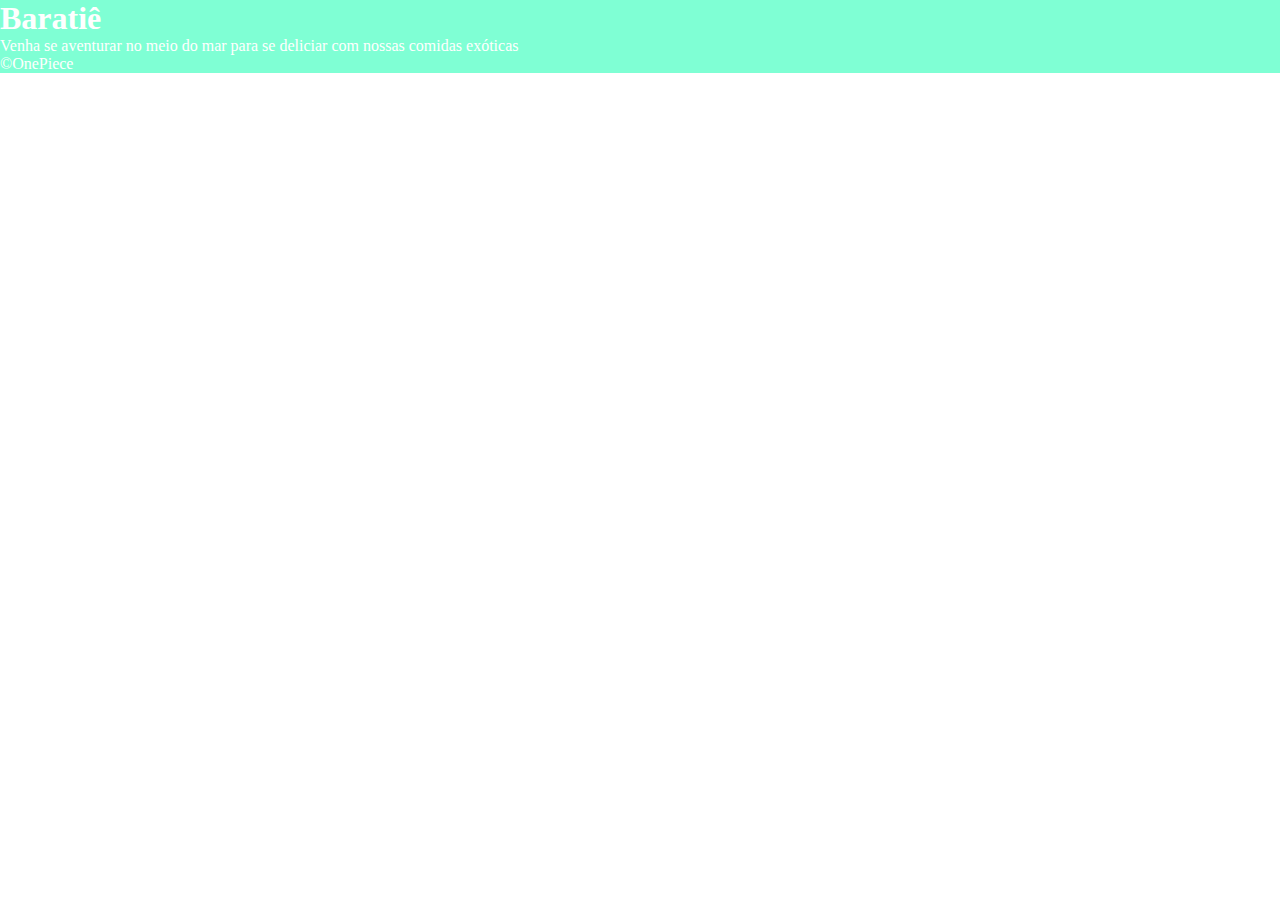
==== index.html @ 7d073894 "update01" ====
<!DOCTYPE html>
<html lang="PT-BR">
<head>
    <meta charset="UTF-8">
    <meta name="viewport" content="width=device-width, initial-scale=1.0">
    <title>Restaurante</title>
    <link rel="stylesheet" href="css/style.css">
</head>
<body>
 <header>
   <h1>Baratiê</h1>
   <p>Venha se aventurar no meio do mar para se deliciar com nossas comidas exóticas</p>
 </header>
 <main>

 </main>
 <footer>
   <p>&copyOnePiece</p>
 </footer>
</body>
</html>
---- css/style.css ----
* {
    margin:0;
    padding:0;
    box-sizing:border-box;
}
header {
    background-color: aquamarine;
    color:white;
    display:block;
}
main {
    height:100%;
    width:100%;
}
footer {
    background-color: aquamarine;
    color:white;
    display:block;
}
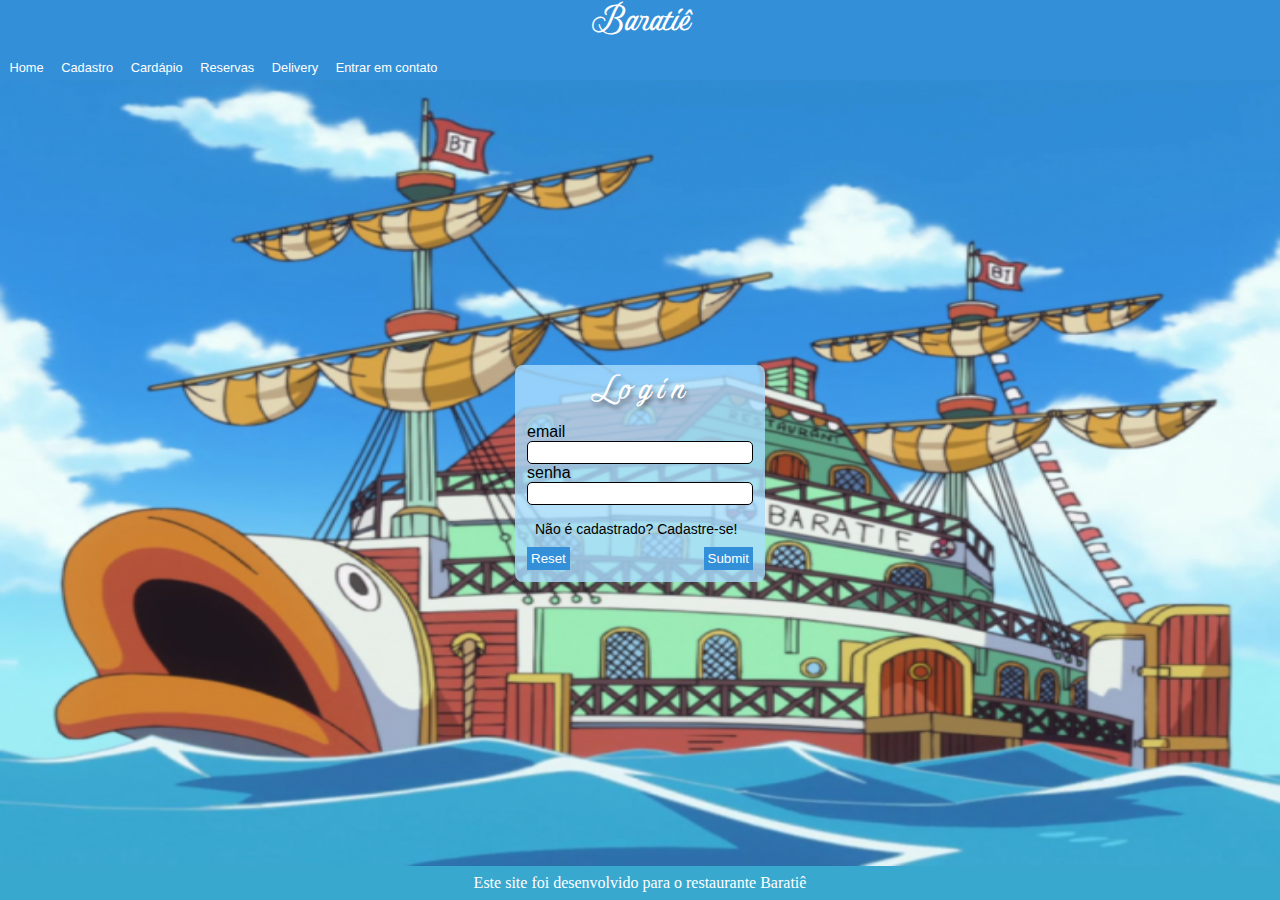
==== commit 7622b55b: "up02" ====
--- a/index.html
+++ b/index.html
@@ -4,18 +4,48 @@
     <meta charset="UTF-8">
     <meta name="viewport" content="width=device-width, initial-scale=1.0">
     <title>Restaurante</title>
-    <link rel="stylesheet" href="css/style.css">
+    <link rel="stylesheet" href="css/index.css">
 </head>
 <body>
- <header>
-   <h1>Baratiê</h1>
-   <p>Venha se aventurar no meio do mar para se deliciar com nossas comidas exóticas</p>
- </header>
- <main>
-
- </main>
- <footer>
-   <p>&copyOnePiece</p>
- </footer>
+  <header>
+    <h2>Baratiê</h2>
+    <br>
+    <nav>
+      <a href="#">Home</a>
+      <a href="cadastro.html">Cadastro</a>
+      <a href="cardapio.html">Cardápio</a>
+      <a href="reservas.html">Reservas</a>
+      <a href="delivery.html">Delivery</a>
+      <a href="contatos.html">Entrar em contato</a>
+    </nav>
+  </header>
+  <main>
+  <form action="">
+    <h2>Login</h2>
+    <br>
+    <p>
+     <label for="email">email</label>
+     <br>
+     <input type="email" name="email" id="email">
+    </p>
+    <p>
+      <label for="senha">senha</label>
+      <br>
+      <input type="password" name="senha" id="senha">
+    </p>
+    <p class="link">
+      <a href="cadastro.html">Não é cadastrado? Cadastre-se!</a>
+    </p>
+    <p class="botoes">
+      <input type="reset" id="btn-reset">
+      <input type="submit" id="btn">
+    </p>
+  </form>
+  </main>
+  <footer>
+    <p>
+      Este site foi desenvolvido para o restaurante Baratiê 
+     </p>
+  </footer>
 </body>
 </html>--- a/css/index.css
+++ b/css/index.css
@@ -0,0 +1,124 @@
+@font-face {
+    font-family:"Gold";
+    src: url('../fonts/Gold\ Lines\ Trial.otf') format('truetype');
+}
+@font-face {
+    font-family:"Roger";
+    src: url('../fonts/Gold\ Lines\ Serif\ Trial.otf') format('truetype');
+}
+* {
+    margin:0;
+    padding:0;
+    box-sizing:border-box;
+}
+body {
+    color:white;
+    height:100vh;
+    display:flex;
+    flex-direction:column;
+}
+header {
+    background-color:#338FD8;
+    font-family:'Gold';
+    height:80px;
+    text-align:center;
+    padding-top:8px;
+}
+header h2 {
+    font-size:1.6rem;
+}
+nav {
+    background-color:#338FD8;
+    font-family:Arial, Helvetica, sans-serif;
+    font-size:.8rem;
+    text-align:start;
+    margin-bottom:10px;
+    padding:2.5px;
+    padding-bottom:3px;
+}
+a { 
+    text-decoration:none;
+    color:#ffffff;
+    margin:5px;
+    padding:2px;
+    transition:.4s;
+}
+a:hover {
+    text-decoration: underline;
+    background-color:#2F70AB;
+    border-radius:2.6px;
+    color:white;
+}
+main {
+    background-image:url("../images/baratie_imagemqualidade.png");
+    background-repeat:no-repeat;
+    background-size:100% 100%;
+    height:100%;
+    display: flex;
+    align-items: center;
+    justify-content: center;
+    flex-direction:column;
+}
+form { 
+    background-color: rgba(169, 221, 255, 0.808);
+    color: black;
+    width:250px;
+    margin:8px;
+    padding: 12px;
+    border-radius: 8px;
+}
+form h2 {
+    color:white;
+    letter-spacing:.2cm;
+    text-shadow:2px 4px 4px rgba(0, 0, 0, 0.418);
+    text-align:center;
+    font-family: Arial, Helvetica, sans-serif;
+}
+label, input {
+    font-family: Arial, Helvetica, sans-serif;
+}
+#nome, #idade, #email, #senha, #csenha {
+    width:100%;
+    outline: none;
+    border-radius: 5px;
+    padding:3px;
+    border: 1px solid black; 
+}
+.link {
+    margin-top:16px;
+    font-family: Arial, Helvetica, sans-serif;
+    font-size:14px;
+}
+.link a {
+    padding:3px;
+    color:black;
+}
+.link a:hover {
+    background-color: #2F70AB;
+    color:white;
+}
+.botoes {
+    margin-top:10px;
+    display:flex;
+    justify-content:space-between;
+}
+#btn {
+    background-color: #338FD8;
+    color: #ffffff;
+    padding: 4px;
+    border: none;
+}
+#btn-reset {
+    background-color: #338FD8;
+    color: #ffffff;
+    padding: 4px;
+    border: none;
+}
+form h2 {
+    font-family:'Gold';
+}
+footer {
+    background-color:#39A8CF;
+    padding:8px;
+    text-align: center;
+}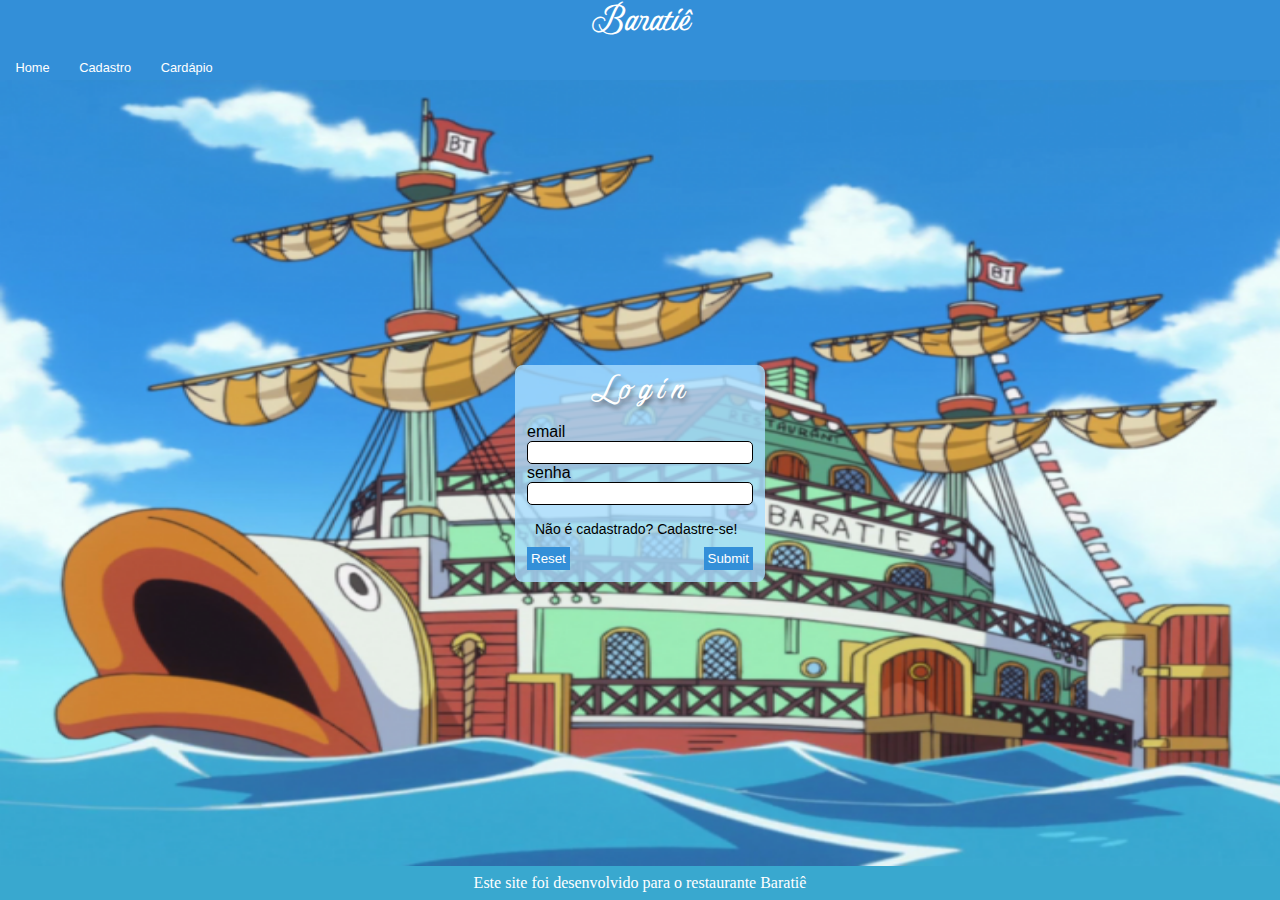
==== commit 70671f84: "up03" ====
--- a/index.html
+++ b/index.html
@@ -14,9 +14,6 @@
       <a href="#">Home</a>
       <a href="cadastro.html">Cadastro</a>
       <a href="cardapio.html">Cardápio</a>
-      <a href="reservas.html">Reservas</a>
-      <a href="delivery.html">Delivery</a>
-      <a href="contatos.html">Entrar em contato</a>
     </nav>
   </header>
   <main>
--- a/css/index.css
+++ b/css/index.css
@@ -40,14 +40,14 @@
     text-decoration:none;
     color:#ffffff;
     margin:5px;
-    padding:2px;
+    padding:8px;
     transition:.4s;
 }
 a:hover {
-    text-decoration: underline;
-    background-color:#2F70AB;
-    border-radius:2.6px;
-    color:white;
+        text-decoration: underline;
+        background-color:#0059ff;
+        border-radius:4px;
+        color:white;
 }
 main {
     background-image:url("../images/baratie_imagemqualidade.png");
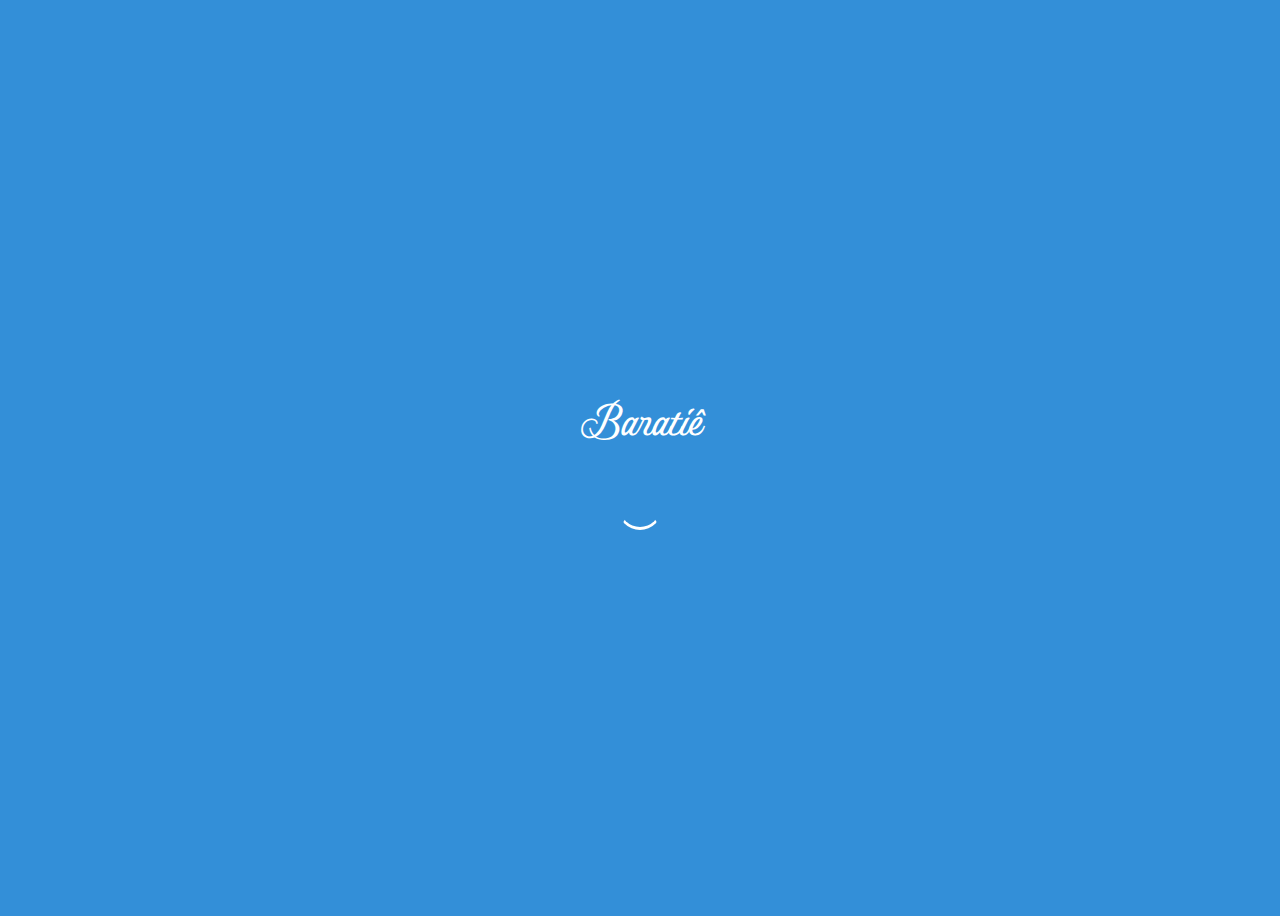
==== commit d1527153: "up05" ====
--- a/index.html
+++ b/index.html
@@ -3,46 +3,22 @@
 <head>
     <meta charset="UTF-8">
     <meta name="viewport" content="width=device-width, initial-scale=1.0">
-    <title>Restaurante</title>
+    <title>Página Inicial</title>
     <link rel="stylesheet" href="css/index.css">
 </head>
 <body>
-  <header>
-    <h2>Baratiê</h2>
+    <h1>Baratiê</h1>
     <br>
-    <nav>
-      <a href="#">Home</a>
-      <a href="cadastro.html">Cadastro</a>
-      <a href="cardapio.html">Cardápio</a>
-    </nav>
-  </header>
-  <main>
-  <form action="">
-    <h2>Login</h2>
-    <br>
-    <p>
-     <label for="email">email</label>
-     <br>
-     <input type="email" name="email" id="email">
-    </p>
-    <p>
-      <label for="senha">senha</label>
-      <br>
-      <input type="password" name="senha" id="senha">
-    </p>
-    <p class="link">
-      <a href="cadastro.html">Não é cadastrado? Cadastre-se!</a>
-    </p>
-    <p class="botoes">
-      <input type="reset" id="btn-reset">
-      <input type="submit" id="btn">
-    </p>
-  </form>
-  </main>
-  <footer>
-    <p>
-      Este site foi desenvolvido para o restaurante Baratiê 
-     </p>
-  </footer>
+    <div class="loader-area">
+        <div class="loader"></div>
+    </div>
+    <script>
+        function next() {
+            setTimeout(() => {
+             location.href = "main.html";
+            },3500);
+        }
+        next();
+    </script>
 </body>
 </html>--- a/css/index.css
+++ b/css/index.css
@@ -1,124 +1,31 @@
 @font-face {
-    font-family:"Gold";
-    src: url('../fonts/Gold\ Lines\ Trial.otf') format('truetype');
+  font-family:"Gold";
+  src:url('../fonts/Gold\ Lines\ Trial.otf') format('truetype');
 }
-@font-face {
-    font-family:"Roger";
-    src: url('../fonts/Gold\ Lines\ Serif\ Trial.otf') format('truetype');
+
+body {
+  background-color:#338FD8;
+  color:white;
+  height:100vh;
+  display:flex;
+  align-items:center;
+  justify-content:center;
+  flex-direction:column;
+  font-family:'Gold';
 }
-* {
-    margin:0;
-    padding:0;
-    box-sizing:border-box;
+.loader-area {
+
 }
-body {
-    color:white;
-    height:100vh;
-    display:flex;
-    flex-direction:column;
+.loader {
+  height:40px;
+  width:40px;
+  border:2px solid rgba(255, 0, 0, 0);
+  border-radius:50%;
+  border-bottom:3.8px solid white;
+  animation:loader 1s infinite ease-out reverse;
 }
-header {
-    background-color:#338FD8;
-    font-family:'Gold';
-    height:80px;
-    text-align:center;
-    padding-top:8px;
-}
-header h2 {
-    font-size:1.6rem;
-}
-nav {
-    background-color:#338FD8;
-    font-family:Arial, Helvetica, sans-serif;
-    font-size:.8rem;
-    text-align:start;
-    margin-bottom:10px;
-    padding:2.5px;
-    padding-bottom:3px;
-}
-a { 
-    text-decoration:none;
-    color:#ffffff;
-    margin:5px;
-    padding:8px;
-    transition:.4s;
-}
-a:hover {
-        text-decoration: underline;
-        background-color:#0059ff;
-        border-radius:4px;
-        color:white;
-}
-main {
-    background-image:url("../images/baratie_imagemqualidade.png");
-    background-repeat:no-repeat;
-    background-size:100% 100%;
-    height:100%;
-    display: flex;
-    align-items: center;
-    justify-content: center;
-    flex-direction:column;
-}
-form { 
-    background-color: rgba(169, 221, 255, 0.808);
-    color: black;
-    width:250px;
-    margin:8px;
-    padding: 12px;
-    border-radius: 8px;
-}
-form h2 {
-    color:white;
-    letter-spacing:.2cm;
-    text-shadow:2px 4px 4px rgba(0, 0, 0, 0.418);
-    text-align:center;
-    font-family: Arial, Helvetica, sans-serif;
-}
-label, input {
-    font-family: Arial, Helvetica, sans-serif;
-}
-#nome, #idade, #email, #senha, #csenha {
-    width:100%;
-    outline: none;
-    border-radius: 5px;
-    padding:3px;
-    border: 1px solid black; 
-}
-.link {
-    margin-top:16px;
-    font-family: Arial, Helvetica, sans-serif;
-    font-size:14px;
-}
-.link a {
-    padding:3px;
-    color:black;
-}
-.link a:hover {
-    background-color: #2F70AB;
-    color:white;
-}
-.botoes {
-    margin-top:10px;
-    display:flex;
-    justify-content:space-between;
-}
-#btn {
-    background-color: #338FD8;
-    color: #ffffff;
-    padding: 4px;
-    border: none;
-}
-#btn-reset {
-    background-color: #338FD8;
-    color: #ffffff;
-    padding: 4px;
-    border: none;
-}
-form h2 {
-    font-family:'Gold';
-}
-footer {
-    background-color:#39A8CF;
-    padding:8px;
-    text-align: center;
+@keyframes loader {
+  0%{transform:rotateZ(270deg);}
+  50%{transform:rotateZ(90deg);}
+  100%{transform:rotateZ(0deg);}
 }